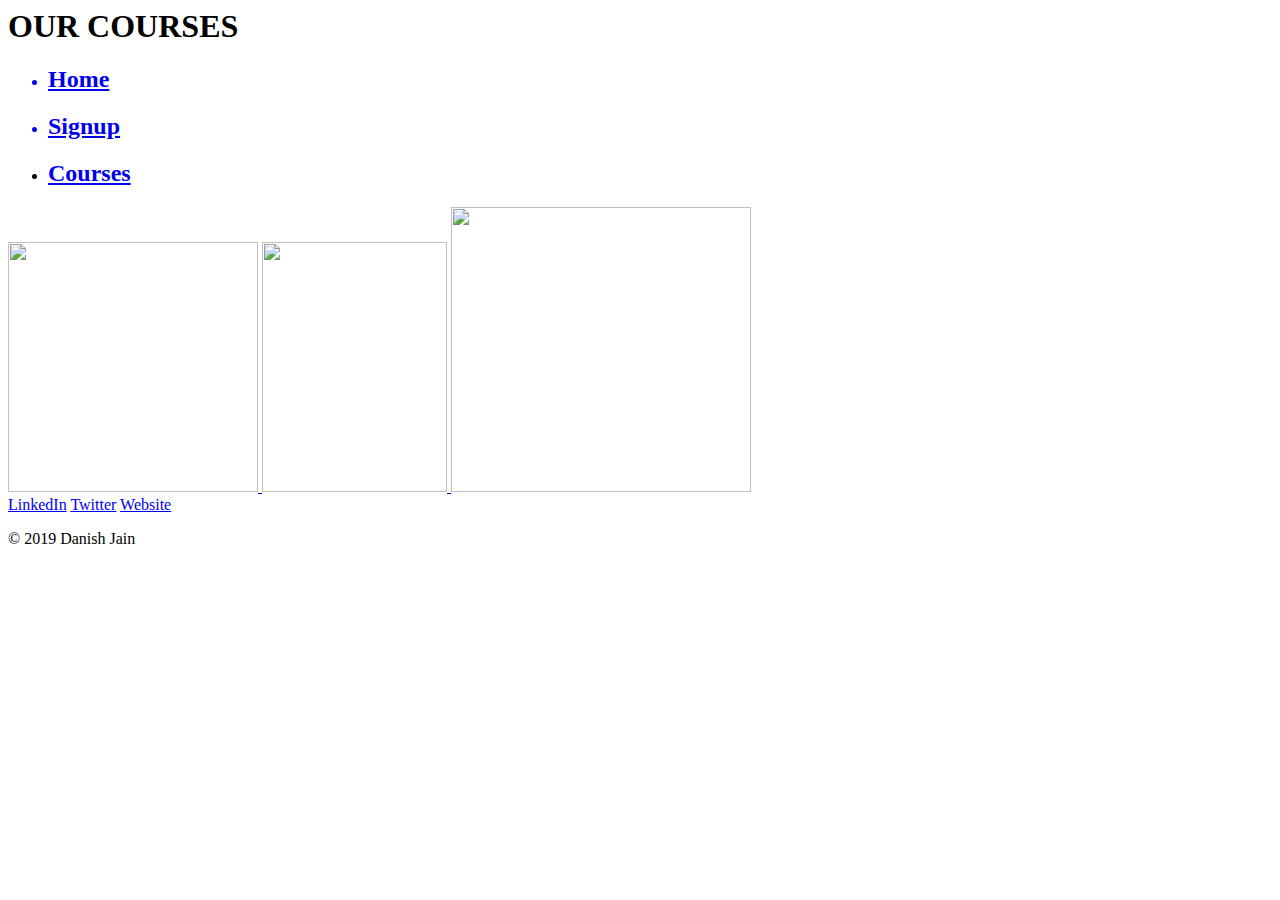
==== hi2.html @ 6c723f19 "Add files via upload" ====
<html>

<head>
  <title> OUR COURSES </title>
  <link rel="stylesheet" href="E:\the-complete-web-development-bootcamp\working\collegeproj\hicss.css">
  <link href="https://fonts.googleapis.com/css?family=Lato" rel="stylesheet">
  <link href="https://fonts.googleapis.com/css?family=Overlock" rel="stylesheet">

</head>


<body>
  <div class="top">
    <h1> OUR COURSES</h1>
  </div>
  <div class="blur" id="blur">

    <div class="nav">

      <ul>
        <a href="#">
          <li>
            <h2>Home</h2>
          </li>
        </a>
        <a href="index.html">
          <li>
            <h2>Signup</h2>
          </li>
        </a>
        <li>
          <a href="hi2.html">
            <h2>Courses</h2>
        </li>
        </a>
      </ul>
    </div>




    <a class="htmla" href="hi3.html">
      <img class="html" src="images\html_with_logo.png" height="250px" width="250px">
    </a>

    <a class="cssa" href="hi4.html">
      <img class="css" src="images\css_with_logo.png" height="250px" width="185px">

    </a>

    <a class="jsa" href="hi5.html">
      <img class="js" src="images\js_with_logo.png" height="285px" width="300px">
    </a>

  </div>
  <div class="bottom-container">
    <a class="footer-link" href="https://www.linkedin.com/in/danish-jain-736843171/">LinkedIn</a>
    <a class="footer-link" href="https://twitter.com/danishjain25">Twitter</a>
    <a class="footer-link" href="E:/the-complete-web-development-bootcamp/working/CSS%20-%20My%20Site/index.html">Website</a>
    <p class="copyright">© 2019 Danish Jain </p>
  </div>


</body>

</html>
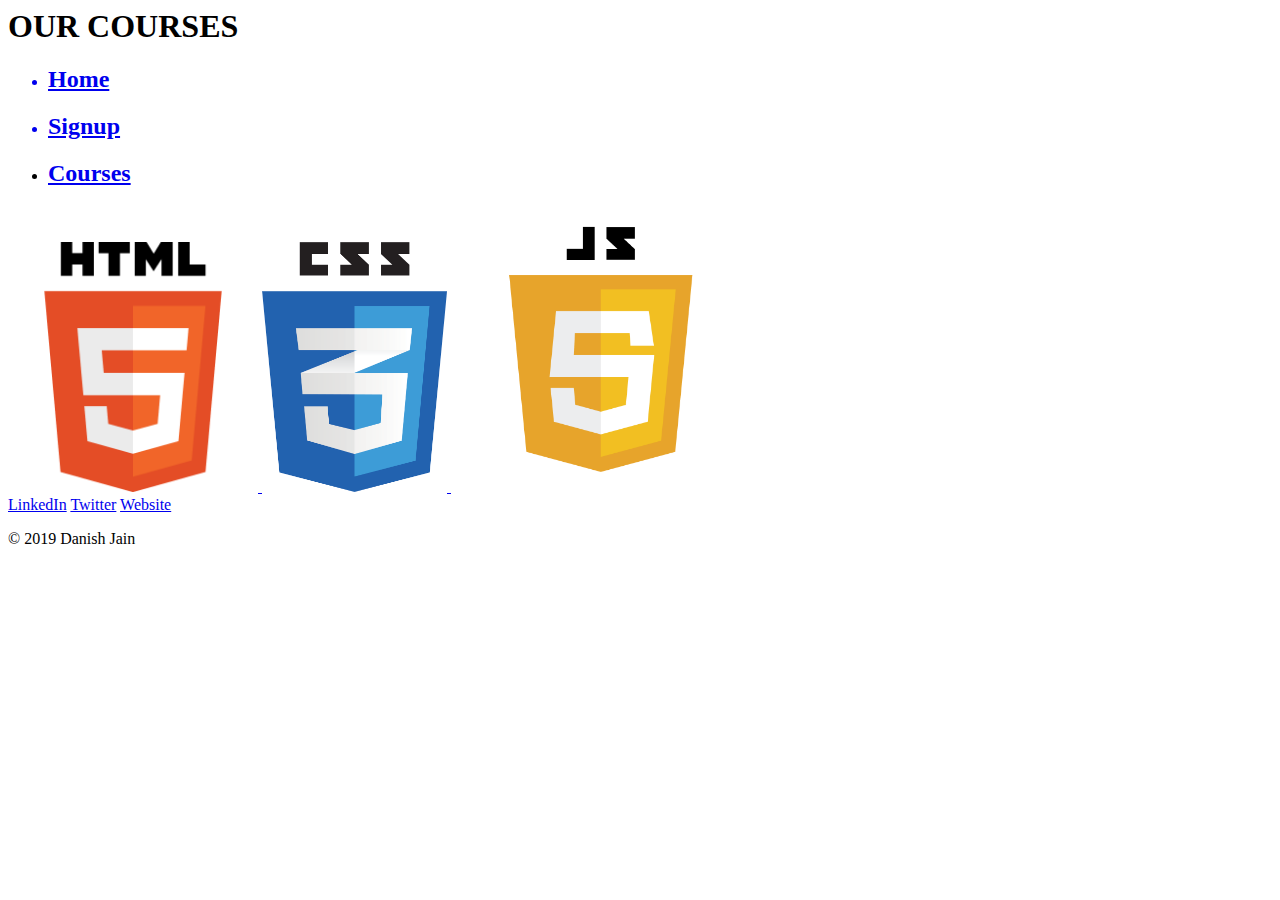
==== commit c3aaae8c: "Update hi2.html" ====
--- a/hi2.html
+++ b/hi2.html
@@ -40,16 +40,16 @@
 
 
     <a class="htmla" href="hi3.html">
-      <img class="html" src="images\html_with_logo.png" height="250px" width="250px">
+      <img class="html" src="html_with_logo.png" height="250px" width="250px">
     </a>
 
     <a class="cssa" href="hi4.html">
-      <img class="css" src="images\css_with_logo.png" height="250px" width="185px">
+      <img class="css" src="css_with_logo.png" height="250px" width="185px">
 
     </a>
 
     <a class="jsa" href="hi5.html">
-      <img class="js" src="images\js_with_logo.png" height="285px" width="300px">
+      <img class="js" src="js_with_logo.png" height="285px" width="300px">
     </a>
 
   </div>
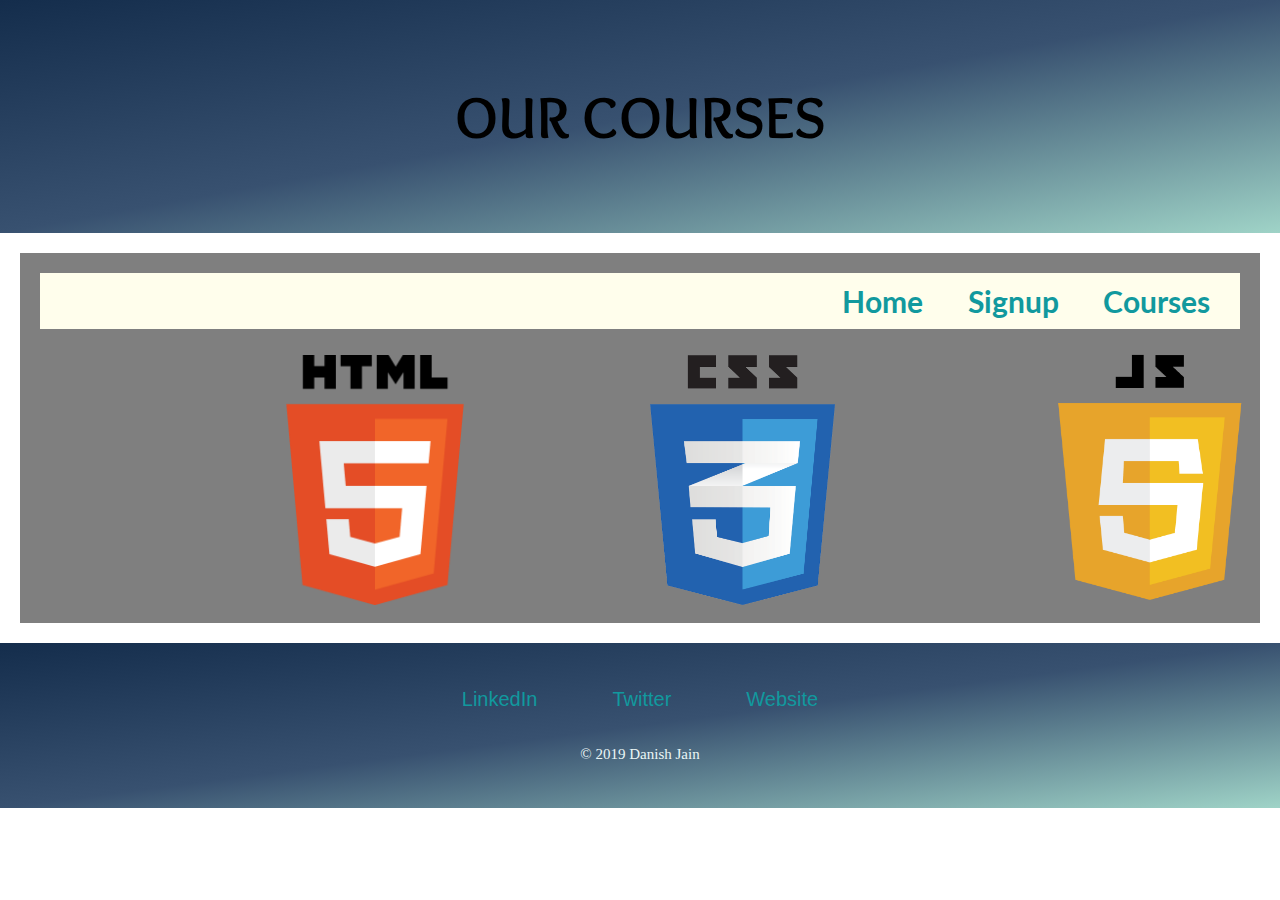
==== commit 07657741: "Update hi2.html" ====
--- a/hi2.html
+++ b/hi2.html
@@ -2,7 +2,7 @@
 
 <head>
   <title> OUR COURSES </title>
-  <link rel="stylesheet" href="E:\the-complete-web-development-bootcamp\working\collegeproj\hicss.css">
+  <link rel="stylesheet" href="hicss.css">
   <link href="https://fonts.googleapis.com/css?family=Lato" rel="stylesheet">
   <link href="https://fonts.googleapis.com/css?family=Overlock" rel="stylesheet">
 
--- a/hicss.css
+++ b/hicss.css
@@ -0,0 +1,182 @@
+
+body{
+  margin: 0;
+
+  background-image: url("https://i.imgur.com/VQaJKNO.png?2");
+  background-size: cover;
+
+
+
+}
+.blur{
+
+    background-image: url("https://i.imgur.com/VQaJKNO.png?2");
+
+
+ background: rgba(0, 0, 0, 0.5);
+
+margin: 20px;
+padding: 10px;
+
+
+}
+
+
+form
+{font-family: 'Lato', sans-serif;
+text-align:center;
+color:black;
+
+}
+h2
+{font-family: 'Lato', sans-serif;
+text-align:center;
+margin: 0;
+}
+.detail{
+  margin-top: 70px;
+  margin-bottom: 50px;
+  font-size: 45px;
+}
+h1:hover
+{
+color: #75cac3;
+
+}
+h1
+{font-family: 'Overlock', cursive;
+text-align: center;
+font-size:60px;
+padding: 30px;
+margin: 0;
+
+ }
+
+label:nth-of-type(6)
+{
+margin-left:-40px;
+}
+input{
+    align-content: center;
+    margin: 0 20px;
+}
+.email{
+    position: relative;
+    left: 3px;
+
+}
+.el{
+    position: relative;
+    left: 8px;
+}
+.cn
+{
+    position: relative;
+    right: 30px;
+}
+.cnl{
+    position: relative;
+    left:5px;
+}
+.butn {
+  background: #3498db;
+  background-image: linear-gradient(to bottom, #3498db, #2980b9);
+  -webkit-border-radius: 28;
+  -moz-border-radius: 28;
+  border-radius: 28px;
+  font-family: Arial;
+  color: #ffffff;
+  font-size: 20px;
+  padding: 10px 20px 10px 20px;
+  text-decoration: none;
+}
+
+.butn:hover {
+  background: #3cb0fd;
+  background-image: linear-gradient(to bottom, #3cb0fd, #3498db);
+  text-decoration: none;
+}
+.top{
+
+  position: relative;
+  background-image: linear-gradient(to bottom right, #142d4c, #385170,#9fd3c7);
+  padding: 50px;
+  margin: 0;
+}
+
+li{
+  font-size: 20px;
+  display: inline-block;
+  padding: 0 20px;
+
+}
+ul{
+  margin: 0;
+  text-align: right;
+}
+a{
+  color: #11999E;
+text-decoration: none;
+ font-family: 'Montserrat', sans-serif;
+
+}
+.footer-link{
+  padding: 20px 15px;
+  margin: 20px;
+
+}
+
+a:hover {
+  color: black;
+}
+.nav{
+  background-color: #fffeec;
+  padding: 10px;
+  margin: 10px;
+}
+hr{
+  border: dotted #3cb0fd 6px;
+  border-bottom: none;
+  border-left: none;
+  border-right: none;
+  width: 4%;
+  margin: 10px auto;
+
+}
+.bottom-container {
+    background-image: linear-gradient(to bottom right, #142d4c, #385170,#9fd3c7);
+  background-color: #66BFBF;
+  text-align: center;
+  font-size: 20px;
+  padding: 45px 0 10px;
+
+}
+.copyright {
+  color: #EAF6F6;
+  font-size: 15px;
+  padding: 20px 0;
+}
+img
+{
+display: inline-block;
+}
+.html{
+  position: absolute;
+left: 250px;
+top: 355px;
+}
+
+.css{
+  position: absolute;
+left: 650px;
+top: 355px;
+}
+
+.js{
+  position: absolute;
+left: 1000px;
+top: 335px;
+}
+#blur{
+  height: 350px;
+}
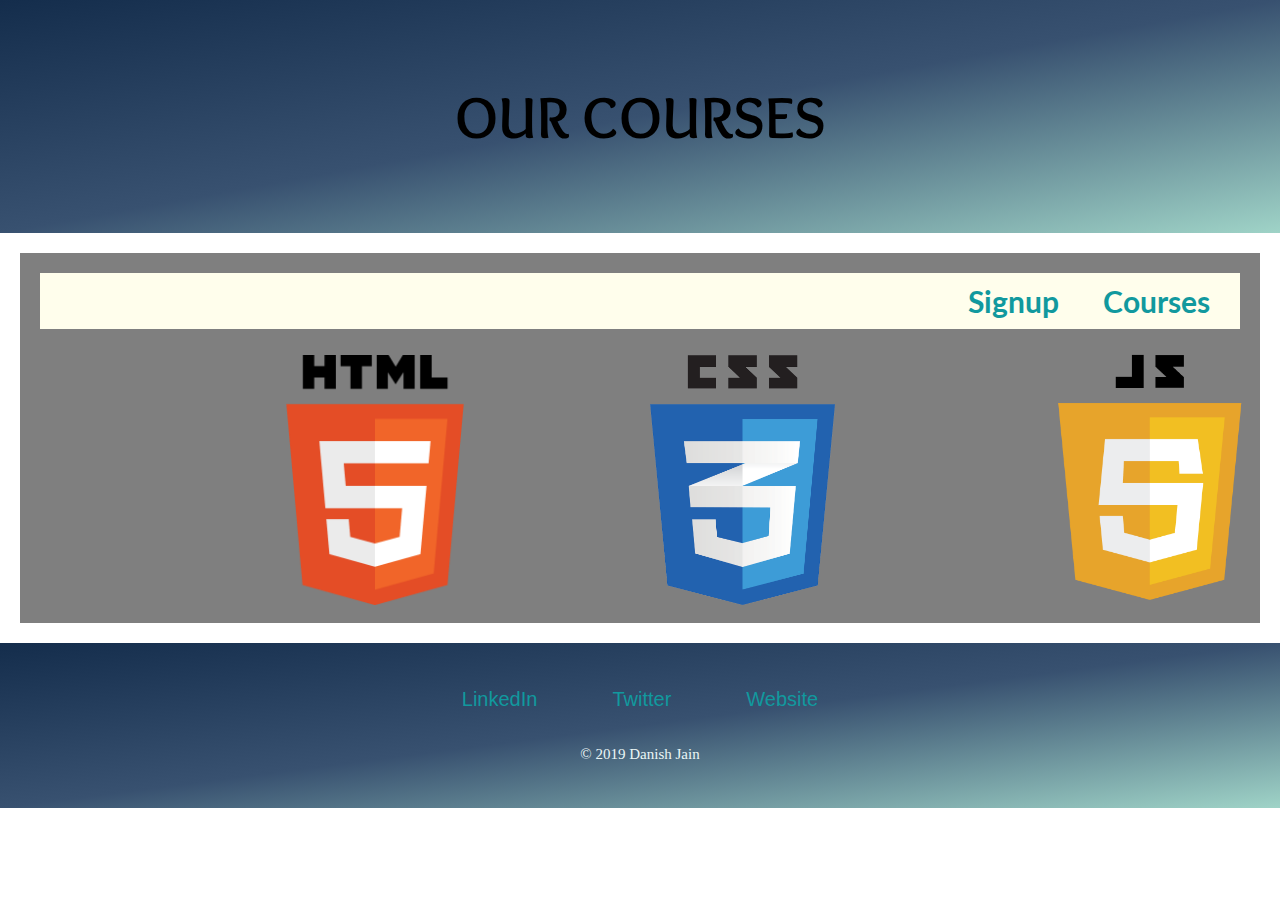
==== commit 3b54f20b: "Update hi2.html" ====
--- a/hi2.html
+++ b/hi2.html
@@ -18,11 +18,6 @@
     <div class="nav">
 
       <ul>
-        <a href="#">
-          <li>
-            <h2>Home</h2>
-          </li>
-        </a>
         <a href="index.html">
           <li>
             <h2>Signup</h2>
